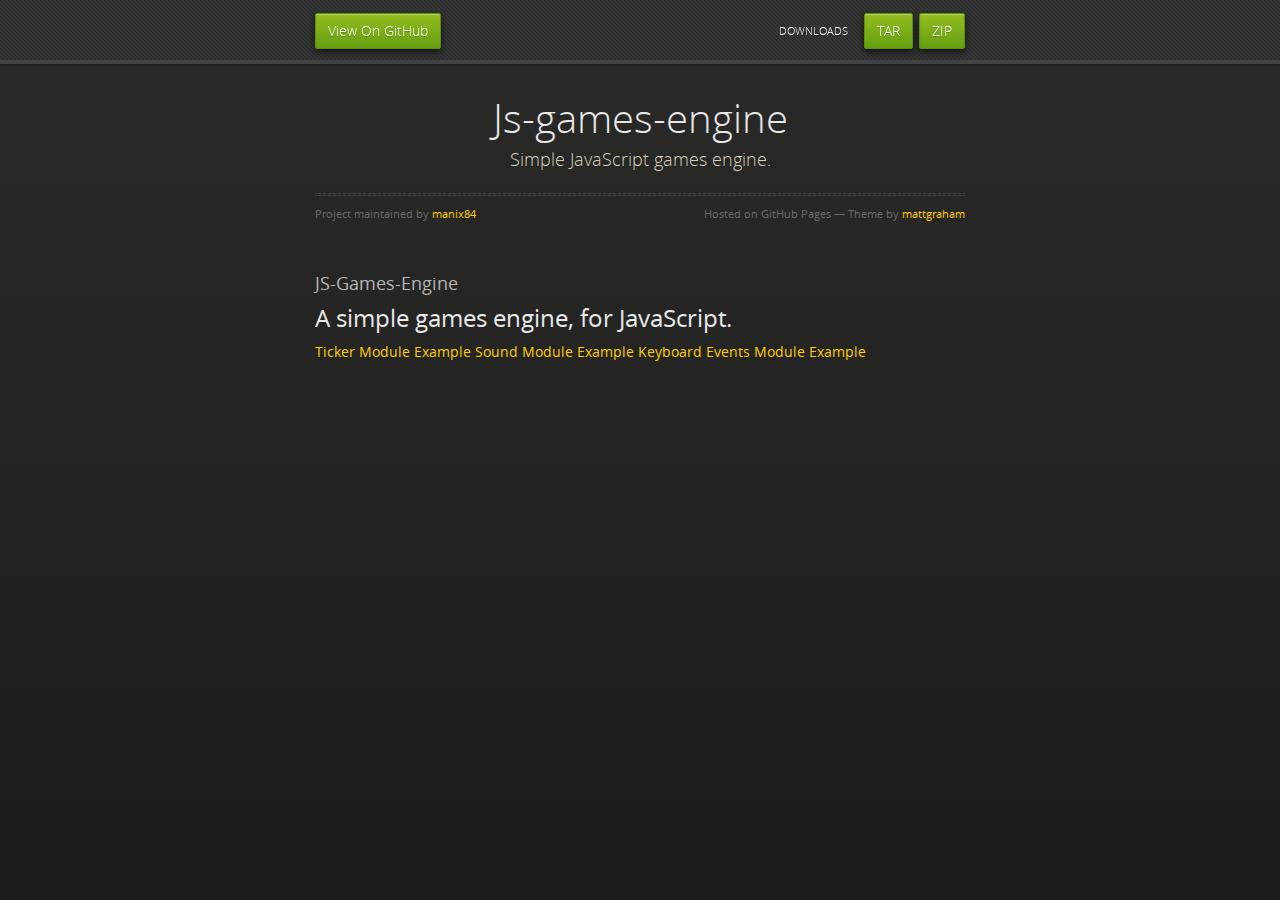
==== index.html @ ea0e4c80 "Created gh-pages branch via GitHub" ====
<!doctype html>
<html>
  <head>
    <meta charset="utf-8">
    <meta http-equiv="X-UA-Compatible" content="chrome=1">
    <title>Js-games-engine by manix84</title>
    <link rel="stylesheet" href="stylesheets/styles.css">
    <link rel="stylesheet" href="stylesheets/pygment_trac.css">
    <script src="https://ajax.googleapis.com/ajax/libs/jquery/1.7.1/jquery.min.js"></script>
    <script src="javascripts/respond.js"></script>
    <!--[if lt IE 9]>
      <script src="//html5shiv.googlecode.com/svn/trunk/html5.js"></script>
    <![endif]-->
    <!--[if lt IE 8]>
    <link rel="stylesheet" href="stylesheets/ie.css">
    <![endif]-->
    <meta name="viewport" content="width=device-width, initial-scale=1, user-scalable=no">

  </head>
  <body>
      <div id="header">
        <nav>
          <li class="fork"><a href="https://github.com/manix84/js-games-engine">View On GitHub</a></li>
          <li class="downloads"><a href="https://github.com/manix84/js-games-engine/zipball/master">ZIP</a></li>
          <li class="downloads"><a href="https://github.com/manix84/js-games-engine/tarball/master">TAR</a></li>
          <li class="title">DOWNLOADS</li>
        </nav>
      </div><!-- end header -->

    <div class="wrapper">

      <section>
        <div id="title">
          <h1>Js-games-engine</h1>
          <p>Simple JavaScript games engine.</p>
          <hr>
          <span class="credits left">Project maintained by <a href="https://github.com/manix84">manix84</a></span>
          <span class="credits right">Hosted on GitHub Pages &mdash; Theme by <a href="http://twitter.com/#!/michigangraham">mattgraham</a></span>
        </div>

        <h3>JS-Games-Engine</h3>

<h2>A simple games engine, for JavaScript.</h2>

<p><a href="ticker.html">Ticker Module Example</a>
<a href="sound.html">Sound Module Example</a>
<a href="keyboard.html">Keyboard Events Module Example</a></p>
      </section>

    </div>
    <!--[if !IE]><script>fixScale(document);</script><!--<![endif]-->
              <script type="text/javascript">
            var gaJsHost = (("https:" == document.location.protocol) ? "https://ssl." : "http://www.");
            document.write(unescape("%3Cscript src='" + gaJsHost + "google-analytics.com/ga.js' type='text/javascript'%3E%3C/script%3E"));
          </script>
          <script type="text/javascript">
            try {
              var pageTracker = _gat._getTracker("UA-30459282-1");
            pageTracker._trackPageview();
            } catch(err) {}
          </script>

  </body>
</html>
---- stylesheets/styles.css ----
@font-face {
  font-family: 'OpenSansLight';
  src: url("../fonts/OpenSans-Light-webfont.eot");
  src: url("../fonts/OpenSans-Light-webfont.eot?#iefix") format("embedded-opentype"), url("../fonts/OpenSans-Light-webfont.woff") format("woff"), url("../fonts/OpenSans-Light-webfont.ttf") format("truetype"), url("../fonts/OpenSans-Light-webfont.svg#OpenSansLight") format("svg");
  font-weight: normal;
  font-style: normal;
}

@font-face {
  font-family: 'OpenSansLightItalic';
  src: url("../fonts/OpenSans-LightItalic-webfont.eot");
  src: url("../fonts/OpenSans-LightItalic-webfont.eot?#iefix") format("embedded-opentype"), url("../fonts/OpenSans-LightItalic-webfont.woff") format("woff"), url("../fonts/OpenSans-LightItalic-webfont.ttf") format("truetype"), url("../fonts/OpenSans-LightItalic-webfont.svg#OpenSansLightItalic") format("svg");
  font-weight: normal;
  font-style: normal;
}

@font-face {
  font-family: 'OpenSansRegular';
  src: url("../fonts/OpenSans-Regular-webfont.eot");
  src: url("../fonts/OpenSans-Regular-webfont.eot?#iefix") format("embedded-opentype"), url("../fonts/OpenSans-Regular-webfont.woff") format("woff"), url("../fonts/OpenSans-Regular-webfont.ttf") format("truetype"), url("../fonts/OpenSans-Regular-webfont.svg#OpenSansRegular") format("svg");
  font-weight: normal;
  font-style: normal;
  -webkit-font-smoothing: antialiased;
}

@font-face {
  font-family: 'OpenSansItalic';
  src: url("../fonts/OpenSans-Italic-webfont.eot");
  src: url("../fonts/OpenSans-Italic-webfont.eot?#iefix") format("embedded-opentype"), url("../fonts/OpenSans-Italic-webfont.woff") format("woff"), url("../fonts/OpenSans-Italic-webfont.ttf") format("truetype"), url("../fonts/OpenSans-Italic-webfont.svg#OpenSansItalic") format("svg");
  font-weight: normal;
  font-style: normal;
  -webkit-font-smoothing: antialiased;
}

@font-face {
  font-family: 'OpenSansSemibold';
  src: url("../fonts/OpenSans-Semibold-webfont.eot");
  src: url("../fonts/OpenSans-Semibold-webfont.eot?#iefix") format("embedded-opentype"), url("../fonts/OpenSans-Semibold-webfont.woff") format("woff"), url("../fonts/OpenSans-Semibold-webfont.ttf") format("truetype"), url("../fonts/OpenSans-Semibold-webfont.svg#OpenSansSemibold") format("svg");
  font-weight: normal;
  font-style: normal;
  -webkit-font-smoothing: antialiased;
}

@font-face {
  font-family: 'OpenSansSemiboldItalic';
  src: url("../fonts/OpenSans-SemiboldItalic-webfont.eot");
  src: url("../fonts/OpenSans-SemiboldItalic-webfont.eot?#iefix") format("embedded-opentype"), url("../fonts/OpenSans-SemiboldItalic-webfont.woff") format("woff"), url("../fonts/OpenSans-SemiboldItalic-webfont.ttf") format("truetype"), url("../fonts/OpenSans-SemiboldItalic-webfont.svg#OpenSansSemiboldItalic") format("svg");
  font-weight: normal;
  font-style: normal;
  -webkit-font-smoothing: antialiased;
}

@font-face {
  font-family: 'OpenSansBold';
  src: url("../fonts/OpenSans-Bold-webfont.eot");
  src: url("../fonts/OpenSans-Bold-webfont.eot?#iefix") format("embedded-opentype"), url("../fonts/OpenSans-Bold-webfont.woff") format("woff"), url("../fonts/OpenSans-Bold-webfont.ttf") format("truetype"), url("../fonts/OpenSans-Bold-webfont.svg#OpenSansBold") format("svg");
  font-weight: normal;
  font-style: normal;
  -webkit-font-smoothing: antialiased;
}

@font-face {
  font-family: 'OpenSansBoldItalic';
  src: url("../fonts/OpenSans-BoldItalic-webfont.eot");
  src: url("../fonts/OpenSans-BoldItalic-webfont.eot?#iefix") format("embedded-opentype"), url("../fonts/OpenSans-BoldItalic-webfont.woff") format("woff"), url("../fonts/OpenSans-BoldItalic-webfont.ttf") format("truetype"), url("../fonts/OpenSans-BoldItalic-webfont.svg#OpenSansBoldItalic") format("svg");
  font-weight: normal;
  font-style: normal;
  -webkit-font-smoothing: antialiased;
}

/* normalize.css 2012-02-07T12:37 UTC - http://github.com/necolas/normalize.css */
/* =============================================================================
   HTML5 display definitions
   ========================================================================== */
/*
 * Corrects block display not defined in IE6/7/8/9 & FF3
 */
article,
aside,
details,
figcaption,
figure,
footer,
header,
hgroup,
nav,
section,
summary {
  display: block;
}

/*
 * Corrects inline-block display not defined in IE6/7/8/9 & FF3
 */
audio,
canvas,
video {
  display: inline-block;
  *display: inline;
  *zoom: 1;
}

/*
 * Prevents modern browsers from displaying 'audio' without controls
 */
audio:not([controls]) {
  display: none;
}

/*
 * Addresses styling for 'hidden' attribute not present in IE7/8/9, FF3, S4
 * Known issue: no IE6 support
 */
[hidden] {
  display: none;
}

/* =============================================================================
   Base
   ========================================================================== */
/*
 * 1. Corrects text resizing oddly in IE6/7 when body font-size is set using em units
 *    http://clagnut.com/blog/348/#c790
 * 2. Prevents iOS text size adjust after orientation change, without disabling user zoom
 *    www.456bereastreet.com/archive/201012/controlling_text_size_in_safari_for_ios_without_disabling_user_zoom/
 */
html {
  font-size: 100%;
  /* 1 */
  -webkit-text-size-adjust: 100%;
  /* 2 */
  -ms-text-size-adjust: 100%;
  /* 2 */
}

/*
 * Addresses font-family inconsistency between 'textarea' and other form elements.
 */
html,
button,
input,
select,
textarea {
  font-family: sans-serif;
}

/*
 * Addresses margins handled incorrectly in IE6/7
 */
body {
  margin: 0;
}

/* =============================================================================
   Links
   ========================================================================== */
/*
 * Addresses outline displayed oddly in Chrome
 */
a:focus {
  outline: thin dotted;
}

/*
 * Improves readability when focused and also mouse hovered in all browsers
 * people.opera.com/patrickl/experiments/keyboard/test
 */
a:hover,
a:active {
  outline: 0;
}

/* =============================================================================
   Typography
   ========================================================================== */
/*
 * Addresses font sizes and margins set differently in IE6/7
 * Addresses font sizes within 'section' and 'article' in FF4+, Chrome, S5
 */
h1 {
  font-size: 2em;
  margin: 0.67em 0;
}

h2 {
  font-size: 1.5em;
  margin: 0.83em 0;
}

h3 {
  font-size: 1.17em;
  margin: 1em 0;
}

h4 {
  font-size: 1em;
  margin: 1.33em 0;
}

h5 {
  font-size: 0.83em;
  margin: 1.67em 0;
}

h6 {
  font-size: 0.75em;
  margin: 2.33em 0;
}

/*
 * Addresses styling not present in IE7/8/9, S5, Chrome
 */
abbr[title] {
  border-bottom: 1px dotted;
}

/*
 * Addresses style set to 'bolder' in FF3+, S4/5, Chrome
*/
b,
strong {
  font-weight: bold;
}

blockquote {
  margin: 1em 40px;
}

/*
 * Addresses styling not present in S5, Chrome
 */
dfn {
  font-style: italic;
}

/*
 * Addresses styling not present in IE6/7/8/9
 */
mark {
  background: #ff0;
  color: #000;
}

/*
 * Addresses margins set differently in IE6/7
 */
p,
pre {
  margin: 1em 0;
}

/*
 * Corrects font family set oddly in IE6, S4/5, Chrome
 * en.wikipedia.org/wiki/User:Davidgothberg/Test59
 */
pre,
code,
kbd,
samp {
  font-family: monospace, serif;
  _font-family: 'courier new', monospace;
  font-size: 1em;
}

/*
 * 1. Addresses CSS quotes not supported in IE6/7
 * 2. Addresses quote property not supported in S4
 */
/* 1 */
q {
  quotes: none;
}

/* 2 */
q:before,
q:after {
  content: '';
  content: none;
}

small {
  font-size: 75%;
}

/*
 * Prevents sub and sup affecting line-height in all browsers
 * gist.github.com/413930
 */
sub,
sup {
  font-size: 75%;
  line-height: 0;
  position: relative;
  vertical-align: baseline;
}

sup {
  top: -0.5em;
}

sub {
  bottom: -0.25em;
}

/* =============================================================================
   Lists
   ========================================================================== */
/*
 * Addresses margins set differently in IE6/7
 */
dl,
menu,
ol,
ul {
  margin: 1em 0;
}

dd {
  margin: 0 0 0 40px;
}

/*
 * Addresses paddings set differently in IE6/7
 */
menu,
ol,
ul {
  padding: 0 0 0 40px;
}

/*
 * Corrects list images handled incorrectly in IE7
 */
nav ul,
nav ol {
  list-style: none;
  list-style-image: none;
}

/* =============================================================================
   Embedded content
   ========================================================================== */
/*
 * 1. Removes border when inside 'a' element in IE6/7/8/9, FF3
 * 2. Improves image quality when scaled in IE7
 *    code.flickr.com/blog/2008/11/12/on-ui-quality-the-little-things-client-side-image-resizing/
 */
img {
  border: 0;
  /* 1 */
  -ms-interpolation-mode: bicubic;
  /* 2 */
}

/*
 * Corrects overflow displayed oddly in IE9
 */
svg:not(:root) {
  overflow: hidden;
}

/* =============================================================================
   Figures
   ========================================================================== */
/*
 * Addresses margin not present in IE6/7/8/9, S5, O11
 */
figure {
  margin: 0;
}

/* =============================================================================
   Forms
   ========================================================================== */
/*
 * Corrects margin displayed oddly in IE6/7
 */
form {
  margin: 0;
}

/*
 * Define consistent border, margin, and padding
 */
fieldset {
  border: 1px solid #c0c0c0;
  margin: 0 2px;
  padding: 0.35em 0.625em 0.75em;
}

/*
 * 1. Corrects color not being inherited in IE6/7/8/9
 * 2. Corrects text not wrapping in FF3 
 * 3. Corrects alignment displayed oddly in IE6/7
 */
legend {
  border: 0;
  /* 1 */
  padding: 0;
  white-space: normal;
  /* 2 */
  *margin-left: -7px;
  /* 3 */
}

/*
 * 1. Corrects font size not being inherited in all browsers
 * 2. Addresses margins set differently in IE6/7, FF3+, S5, Chrome
 * 3. Improves appearance and consistency in all browsers
 */
button,
input,
select,
textarea {
  font-size: 100%;
  /* 1 */
  margin: 0;
  /* 2 */
  vertical-align: baseline;
  /* 3 */
  *vertical-align: middle;
  /* 3 */
}

/*
 * Addresses FF3/4 setting line-height on 'input' using !important in the UA stylesheet
 */
button,
input {
  line-height: normal;
  /* 1 */
}

/*
 * 1. Improves usability and consistency of cursor style between image-type 'input' and others
 * 2. Corrects inability to style clickable 'input' types in iOS
 * 3. Removes inner spacing in IE7 without affecting normal text inputs
 *    Known issue: inner spacing remains in IE6
 */
button,
input[type="button"],
input[type="reset"],
input[type="submit"] {
  cursor: pointer;
  /* 1 */
  -webkit-appearance: button;
  /* 2 */
  *overflow: visible;
  /* 3 */
}

/*
 * Re-set default cursor for disabled elements
 */
button[disabled],
input[disabled] {
  cursor: default;
}

/*
 * 1. Addresses box sizing set to content-box in IE8/9
 * 2. Removes excess padding in IE8/9
 * 3. Removes excess padding in IE7
      Known issue: excess padding remains in IE6
 */
input[type="checkbox"],
input[type="radio"] {
  box-sizing: border-box;
  /* 1 */
  padding: 0;
  /* 2 */
  *height: 13px;
  /* 3 */
  *width: 13px;
  /* 3 */
}

/*
 * 1. Addresses appearance set to searchfield in S5, Chrome
 * 2. Addresses box-sizing set to border-box in S5, Chrome (include -moz to future-proof)
 */
input[type="search"] {
  -webkit-appearance: textfield;
  /* 1 */
  -moz-box-sizing: content-box;
  -webkit-box-sizing: content-box;
  /* 2 */
  box-sizing: content-box;
}

/*
 * Removes inner padding and search cancel button in S5, Chrome on OS X
 */
input[type="search"]::-webkit-search-decoration,
input[type="search"]::-webkit-search-cancel-button {
  -webkit-appearance: none;
}

/*
 * Removes inner padding and border in FF3+
 * www.sitepen.com/blog/2008/05/14/the-devils-in-the-details-fixing-dojos-toolbar-buttons/
 */
button::-moz-focus-inner,
input::-moz-focus-inner {
  border: 0;
  padding: 0;
}

/*
 * 1. Removes default vertical scrollbar in IE6/7/8/9
 * 2. Improves readability and alignment in all browsers
 */
textarea {
  overflow: auto;
  /* 1 */
  vertical-align: top;
  /* 2 */
}

/* =============================================================================
   Tables
   ========================================================================== */
/*
 * Remove most spacing between table cells
 */
table {
  border-collapse: collapse;
  border-spacing: 0;
}

body {
  padding: 0px 0 20px 0px;
  margin: 0px;
  font: 14px/1.5 "OpenSansRegular", "Helvetica Neue", Helvetica, Arial, sans-serif;
  color: #f0e7d5;
  font-weight: normal;
  background: #252525;
  background-attachment: fixed !important;
  background: -webkit-gradient(linear, 50% 0%, 50% 100%, color-stop(0%, #2a2a29), color-stop(100%, #1c1c1c));
  background: -webkit-linear-gradient(#2a2a29, #1c1c1c);
  background: -moz-linear-gradient(#2a2a29, #1c1c1c);
  background: -o-linear-gradient(#2a2a29, #1c1c1c);
  background: -ms-linear-gradient(#2a2a29, #1c1c1c);
  background: linear-gradient(#2a2a29, #1c1c1c);
}

h1, h2, h3, h4, h5, h6 {
  color: #e8e8e8;
  margin: 0 0 10px;
  font-family: 'OpenSansRegular', "Helvetica Neue", Helvetica, Arial, sans-serif;
  font-weight: normal;
}

p, ul, ol, table, pre, dl {
  margin: 0 0 20px;
}

h1, h2, h3 {
  line-height: 1.1;
}

h1 {
  font-size: 28px;
}

h2 {
  font-size: 24px;
}

h4, h5, h6 {
  color: #e8e8e8;
}

h3 {
  font-size: 18px;
  line-height: 24px;
  font-family: 'OpenSansRegular', "Helvetica Neue", Helvetica, Arial, sans-serif !important;
  font-weight: normal;
  color: #b6b6b6;
}

a {
  color: #ffcc00;
  font-weight: 400;
  text-decoration: none;
}
a:hover {
  color: #ffeb9b;
}

a small {
  font-size: 11px;
  color: #666;
  margin-top: -0.6em;
  display: block;
}

ul {
  list-style-image: url("../images/bullet.png");
}

strong {
  font-family: 'OpenSansBold', "Helvetica Neue", Helvetica, Arial, sans-serif !important;
  font-weight: normal;
}

.wrapper {
  max-width: 650px;
  margin: 0 auto;
  position: relative;
  padding: 0 20px;
}

section img {
  max-width: 100%;
}

blockquote {
  border-left: 3px solid #ffcc00;
  margin: 0;
  padding: 0 0 0 20px;
  font-style: italic;
}

code {
  font-family: "Lucida Sans", Monaco, Bitstream Vera Sans Mono, Lucida Console, Terminal;
  color: #efefef;
  font-size: 13px;
  margin: 0 4px;
  padding: 4px 6px;
  -moz-border-radius: 2px;
  -webkit-border-radius: 2px;
  -o-border-radius: 2px;
  -ms-border-radius: 2px;
  -khtml-border-radius: 2px;
  border-radius: 2px;
}

pre {
  padding: 8px 15px;
  background: #191919;
  -moz-border-radius: 2px;
  -webkit-border-radius: 2px;
  -o-border-radius: 2px;
  -ms-border-radius: 2px;
  -khtml-border-radius: 2px;
  border-radius: 2px;
  border: 1px solid #121212;
  -moz-box-shadow: inset 0 1px 3px rgba(0, 0, 0, 0.3);
  -webkit-box-shadow: inset 0 1px 3px rgba(0, 0, 0, 0.3);
  -o-box-shadow: inset 0 1px 3px rgba(0, 0, 0, 0.3);
  box-shadow: inset 0 1px 3px rgba(0, 0, 0, 0.3);
  overflow: auto;
  overflow-y: hidden;
}
pre code {
  color: #efefef;
  text-shadow: 0px 1px 0px #000;
  margin: 0;
  padding: 0;
}

table {
  width: 100%;
  border-collapse: collapse;
}

th {
  text-align: left;
  padding: 5px 10px;
  border-bottom: 1px solid #434343;
  color: #b6b6b6;
  font-family: 'OpenSansSemibold', "Helvetica Neue", Helvetica, Arial, sans-serif !important;
  font-weight: normal;
}

td {
  text-align: left;
  padding: 5px 10px;
  border-bottom: 1px solid #434343;
}

hr {
  border: 0;
  outline: none;
  height: 3px;
  background: transparent url("../images/hr.gif") center center repeat-x;
  margin: 0 0 20px;
}

dt {
  color: #F0E7D5;
  font-family: 'OpenSansSemibold', "Helvetica Neue", Helvetica, Arial, sans-serif !important;
  font-weight: normal;
}

#header {
  z-index: 100;
  left: 0;
  top: 0px;
  height: 60px;
  width: 100%;
  position: fixed;
  background: url(../images/nav-bg.gif) #353535;
  border-bottom: 4px solid #434343;
  -moz-box-shadow: 0px 1px 3px rgba(0, 0, 0, 0.25);
  -webkit-box-shadow: 0px 1px 3px rgba(0, 0, 0, 0.25);
  -o-box-shadow: 0px 1px 3px rgba(0, 0, 0, 0.25);
  box-shadow: 0px 1px 3px rgba(0, 0, 0, 0.25);
}
#header nav {
  max-width: 650px;
  margin: 0 auto;
  padding: 0 10px;
  background: blue;
  margin: 6px auto;
}
#header nav li {
  font-family: 'OpenSansLight', "Helvetica Neue", Helvetica, Arial, sans-serif;
  font-weight: normal;
  list-style: none;
  display: inline;
  color: white;
  line-height: 50px;
  text-shadow: 0px 1px 0px rgba(0, 0, 0, 0.2);
  font-size: 14px;
}
#header nav li a {
  color: white;
  border: 1px solid #5d910b;
  background: -webkit-gradient(linear, 50% 0%, 50% 100%, color-stop(0%, #93bd20), color-stop(100%, #659e10));
  background: -webkit-linear-gradient(#93bd20, #659e10);
  background: -moz-linear-gradient(#93bd20, #659e10);
  background: -o-linear-gradient(#93bd20, #659e10);
  background: -ms-linear-gradient(#93bd20, #659e10);
  background: linear-gradient(#93bd20, #659e10);
  -moz-border-radius: 2px;
  -webkit-border-radius: 2px;
  -o-border-radius: 2px;
  -ms-border-radius: 2px;
  -khtml-border-radius: 2px;
  border-radius: 2px;
  -moz-box-shadow: inset 0px 1px 0px rgba(255, 255, 255, 0.3), 0px 3px 7px rgba(0, 0, 0, 0.7);
  -webkit-box-shadow: inset 0px 1px 0px rgba(255, 255, 255, 0.3), 0px 3px 7px rgba(0, 0, 0, 0.7);
  -o-box-shadow: inset 0px 1px 0px rgba(255, 255, 255, 0.3), 0px 3px 7px rgba(0, 0, 0, 0.7);
  box-shadow: inset 0px 1px 0px rgba(255, 255, 255, 0.3), 0px 3px 7px rgba(0, 0, 0, 0.7);
  background-color: #93bd20;
  padding: 10px 12px;
  margin-top: 6px;
  line-height: 14px;
  font-size: 14px;
  display: inline-block;
  text-align: center;
}
#header nav li a:hover {
  background: -webkit-gradient(linear, 50% 0%, 50% 100%, color-stop(0%, #749619), color-stop(100%, #527f0e));
  background: -webkit-linear-gradient(#749619, #527f0e);
  background: -moz-linear-gradient(#749619, #527f0e);
  background: -o-linear-gradient(#749619, #527f0e);
  background: -ms-linear-gradient(#749619, #527f0e);
  background: linear-gradient(#749619, #527f0e);
  background-color: #659e10;
  border: 1px solid #527f0e;
  -moz-box-shadow: inset 0px 1px 1px rgba(0, 0, 0, 0.2), 0px 1px 0px rgba(0, 0, 0, 0);
  -webkit-box-shadow: inset 0px 1px 1px rgba(0, 0, 0, 0.2), 0px 1px 0px rgba(0, 0, 0, 0);
  -o-box-shadow: inset 0px 1px 1px rgba(0, 0, 0, 0.2), 0px 1px 0px rgba(0, 0, 0, 0);
  box-shadow: inset 0px 1px 1px rgba(0, 0, 0, 0.2), 0px 1px 0px rgba(0, 0, 0, 0);
}
#header nav li.fork {
  float: left;
  margin-left: 0px;
}
#header nav li.downloads {
  float: right;
  margin-left: 6px;
}
#header nav li.title {
  float: right;
  margin-right: 10px;
  font-size: 11px;
}

section {
  max-width: 650px;
  padding: 30px 0px 50px 0px;
  margin: 20px 0;
  margin-top: 70px;
}
section #title {
  border: 0;
  outline: none;
  margin: 0 0 50px 0;
  padding: 0 0 5px 0;
}
section #title h1 {
  font-family: 'OpenSansLight', "Helvetica Neue", Helvetica, Arial, sans-serif;
  font-weight: normal;
  font-size: 40px;
  text-align: center;
  line-height: 36px;
}
section #title p {
  color: #d7cfbe;
  font-family: 'OpenSansLight', "Helvetica Neue", Helvetica, Arial, sans-serif;
  font-weight: normal;
  font-size: 18px;
  text-align: center;
}
section #title .credits {
  font-size: 11px;
  font-family: 'OpenSansRegular', "Helvetica Neue", Helvetica, Arial, sans-serif;
  font-weight: normal;
  color: #696969;
  margin-top: -10px;
}
section #title .credits.left {
  float: left;
}
section #title .credits.right {
  float: right;
}

@media print, screen and (max-width: 720px) {
  #title .credits {
    display: block;
    width: 100%;
    line-height: 30px;
    text-align: center;
  }
  #title .credits .left {
    float: none;
    display: block;
  }
  #title .credits .right {
    float: none;
    display: block;
  }
}
@media print, screen and (max-width: 480px) {
  #header {
    margin-top: -20px;
  }

  section {
    margin-top: 40px;
  }

  nav {
    display: none;
  }
}
---- stylesheets/pygment_trac.css ----
.highlight .hll { background-color: #404040 }
.highlight  { color: #d0d0d0 }
.highlight .c { color: #999999; font-style: italic } /* Comment */
.highlight .err { color: #a61717; background-color: #e3d2d2 } /* Error */
.highlight .g { color: #d0d0d0 } /* Generic */
.highlight .k { color: #6ab825; font-weight: normal } /* Keyword */
.highlight .l { color: #d0d0d0 } /* Literal */
.highlight .n { color: #d0d0d0 } /* Name */
.highlight .o { color: #d0d0d0 } /* Operator */
.highlight .x { color: #d0d0d0 } /* Other */
.highlight .p { color: #d0d0d0 } /* Punctuation */
.highlight .cm { color: #999999; font-style: italic } /* Comment.Multiline */
.highlight .cp { color: #cd2828; font-weight: normal } /* Comment.Preproc */
.highlight .c1 { color: #999999; font-style: italic } /* Comment.Single */
.highlight .cs { color: #e50808; font-weight: normal; background-color: #520000 } /* Comment.Special */
.highlight .gd { color: #d22323 } /* Generic.Deleted */
.highlight .ge { color: #d0d0d0; font-style: italic } /* Generic.Emph */
.highlight .gr { color: #d22323 } /* Generic.Error */
.highlight .gh { color: #ffffff; font-weight: normal } /* Generic.Heading */
.highlight .gi { color: #589819 } /* Generic.Inserted */
.highlight .go { color: #cccccc } /* Generic.Output */
.highlight .gp { color: #aaaaaa } /* Generic.Prompt */
.highlight .gs { color: #d0d0d0; font-weight: normal } /* Generic.Strong */
.highlight .gu { color: #ffffff; text-decoration: underline } /* Generic.Subheading */
.highlight .gt { color: #d22323 } /* Generic.Traceback */
.highlight .kc { color: #6ab825; font-weight: normal } /* Keyword.Constant */
.highlight .kd { color: #6ab825; font-weight: normal } /* Keyword.Declaration */
.highlight .kn { color: #6ab825; font-weight: normal } /* Keyword.Namespace */
.highlight .kp { color: #6ab825 } /* Keyword.Pseudo */
.highlight .kr { color: #6ab825; font-weight: normal } /* Keyword.Reserved */
.highlight .kt { color: #6ab825; font-weight: normal } /* Keyword.Type */
.highlight .ld { color: #d0d0d0 } /* Literal.Date */
.highlight .m { color: #3677a9 } /* Literal.Number */
.highlight .s { color: #9dd5f1 } /* Literal.String */
.highlight .na { color: #bbbbbb } /* Name.Attribute */
.highlight .nb { color: #24909d } /* Name.Builtin */
.highlight .nc { color: #447fcf; text-decoration: underline } /* Name.Class */
.highlight .no { color: #40ffff } /* Name.Constant */
.highlight .nd { color: #ffa500 } /* Name.Decorator */
.highlight .ni { color: #d0d0d0 } /* Name.Entity */
.highlight .ne { color: #bbbbbb } /* Name.Exception */
.highlight .nf { color: #447fcf } /* Name.Function */
.highlight .nl { color: #d0d0d0 } /* Name.Label */
.highlight .nn { color: #447fcf; text-decoration: underline } /* Name.Namespace */
.highlight .nx { color: #d0d0d0 } /* Name.Other */
.highlight .py { color: #d0d0d0 } /* Name.Property */
.highlight .nt { color: #6ab825;} /* Name.Tag */
.highlight .nv { color: #40ffff } /* Name.Variable */
.highlight .ow { color: #6ab825; font-weight: normal } /* Operator.Word */
.highlight .w { color: #666666 } /* Text.Whitespace */
.highlight .mf { color: #3677a9 } /* Literal.Number.Float */
.highlight .mh { color: #3677a9 } /* Literal.Number.Hex */
.highlight .mi { color: #3677a9 } /* Literal.Number.Integer */
.highlight .mo { color: #3677a9 } /* Literal.Number.Oct */
.highlight .sb { color: #9dd5f1 } /* Literal.String.Backtick */
.highlight .sc { color: #9dd5f1 } /* Literal.String.Char */
.highlight .sd { color: #9dd5f1 } /* Literal.String.Doc */
.highlight .s2 { color: #9dd5f1 } /* Literal.String.Double */
.highlight .se { color: #9dd5f1 } /* Literal.String.Escape */
.highlight .sh { color: #9dd5f1 } /* Literal.String.Heredoc */
.highlight .si { color: #9dd5f1 } /* Literal.String.Interpol */
.highlight .sx { color: #ffa500 } /* Literal.String.Other */
.highlight .sr { color: #9dd5f1 } /* Literal.String.Regex */
.highlight .s1 { color: #9dd5f1 } /* Literal.String.Single */
.highlight .ss { color: #9dd5f1 } /* Literal.String.Symbol */
.highlight .bp { color: #24909d } /* Name.Builtin.Pseudo */
.highlight .vc { color: #40ffff } /* Name.Variable.Class */
.highlight .vg { color: #40ffff } /* Name.Variable.Global */
.highlight .vi { color: #40ffff } /* Name.Variable.Instance */
.highlight .il { color: #3677a9 } /* Literal.Number.Integer.Long */
---- stylesheets/ie.css ----
nav {
  display: none;
}
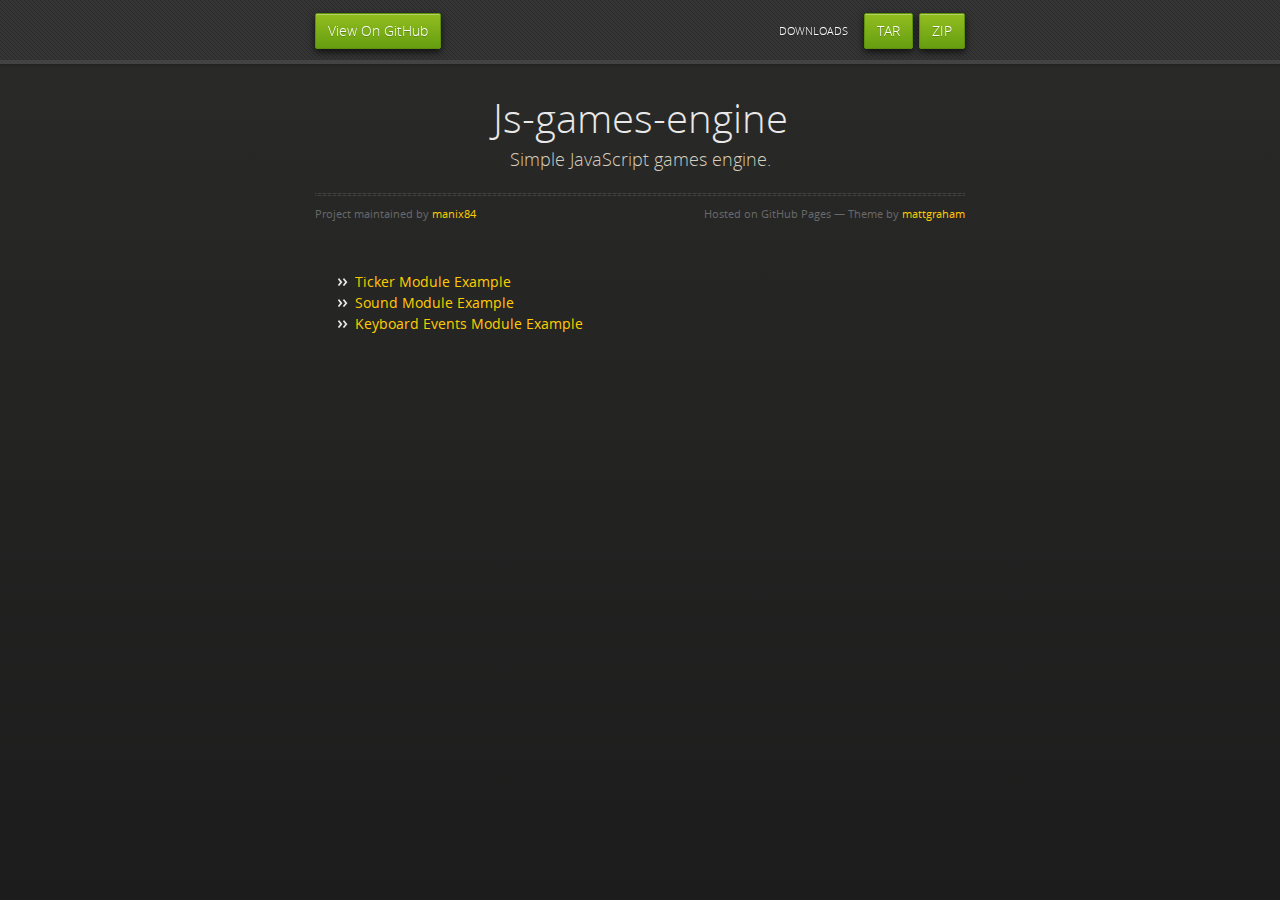
==== commit 020c4dd7: "Cleaning up." ====
--- a/index.html
+++ b/index.html
@@ -28,7 +28,6 @@
       </div><!-- end header -->
 
     <div class="wrapper">
-
       <section>
         <div id="title">
           <h1>Js-games-engine</h1>
@@ -38,13 +37,11 @@
           <span class="credits right">Hosted on GitHub Pages &mdash; Theme by <a href="http://twitter.com/#!/michigangraham">mattgraham</a></span>
         </div>
 
-        <h3>JS-Games-Engine</h3>
-
-<h2>A simple games engine, for JavaScript.</h2>
-
-<p><a href="ticker.html">Ticker Module Example</a>
-<a href="sound.html">Sound Module Example</a>
-<a href="keyboard.html">Keyboard Events Module Example</a></p>
+        <ul>
+          <li><a href="ticker.html">Ticker Module Example</a></li>
+          <li><a href="sound.html">Sound Module Example</a></li>
+          <li><a href="keyboard.html">Keyboard Events Module Example</a></li>
+        </ul>
       </section>
 
     </div>
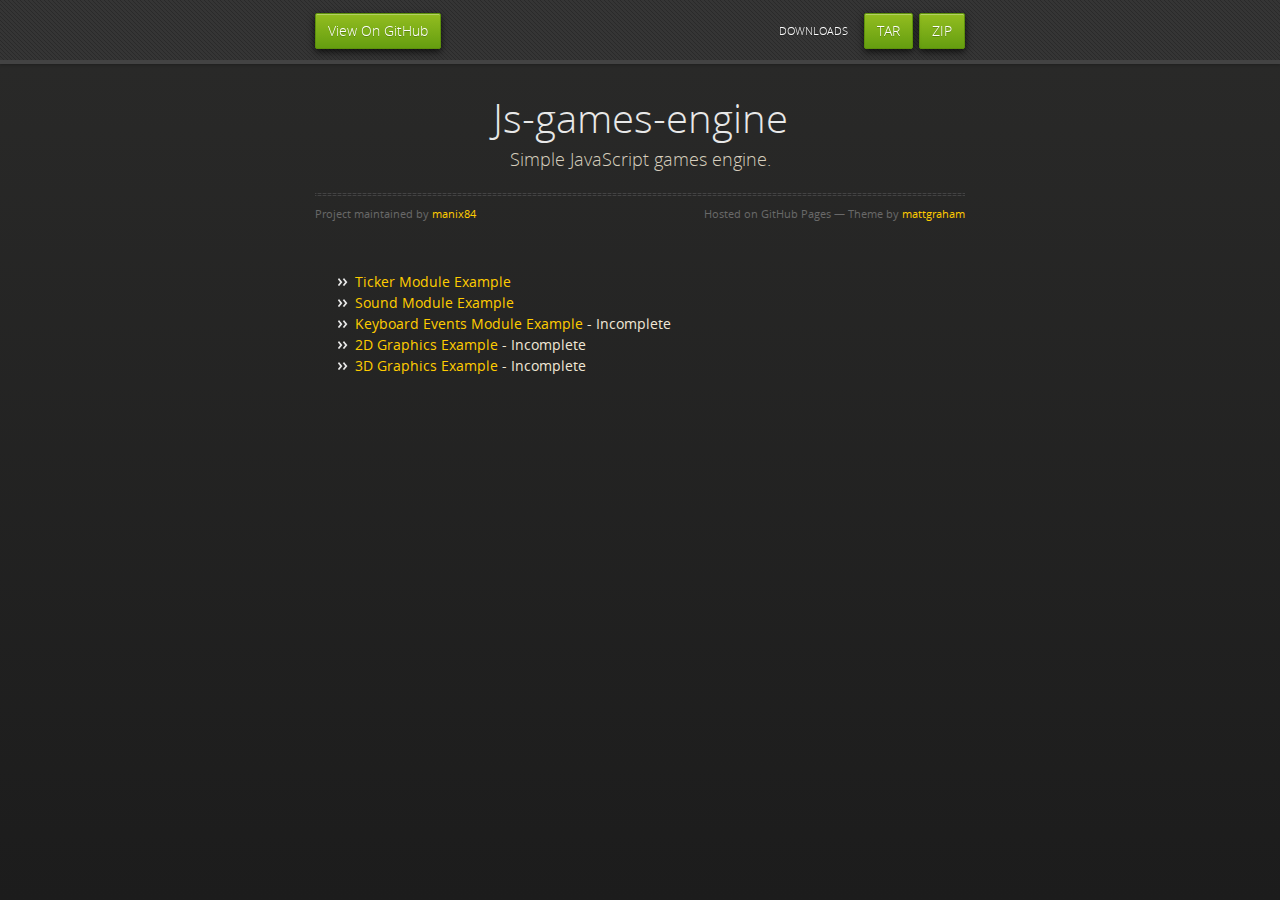
==== commit 903172bc: "Adding placeholders for keyboard events, 3d/2d graphics examples." ====
--- a/index.html
+++ b/index.html
@@ -15,7 +15,6 @@
     <link rel="stylesheet" href="stylesheets/ie.css">
     <![endif]-->
     <meta name="viewport" content="width=device-width, initial-scale=1, user-scalable=no">
-
   </head>
   <body>
       <div id="header">
@@ -40,22 +39,24 @@
         <ul>
           <li><a href="ticker.html">Ticker Module Example</a></li>
           <li><a href="sound.html">Sound Module Example</a></li>
-          <li><a href="keyboard.html">Keyboard Events Module Example</a></li>
+          <li><a href="#">Keyboard Events Module Example</a> - Incomplete</li>
+          <li><a href="#">2D Graphics Example</a> - Incomplete</li>
+          <li><a href="#">3D Graphics Example</a> - Incomplete</li>
         </ul>
       </section>
 
     </div>
     <!--[if !IE]><script>fixScale(document);</script><!--<![endif]-->
-              <script type="text/javascript">
-            var gaJsHost = (("https:" == document.location.protocol) ? "https://ssl." : "http://www.");
-            document.write(unescape("%3Cscript src='" + gaJsHost + "google-analytics.com/ga.js' type='text/javascript'%3E%3C/script%3E"));
-          </script>
-          <script type="text/javascript">
-            try {
-              var pageTracker = _gat._getTracker("UA-30459282-1");
-            pageTracker._trackPageview();
-            } catch(err) {}
-          </script>
+    <script type="text/javascript">
+      var gaJsHost = (("https:" == document.location.protocol) ? "https://ssl." : "http://www.");
+      document.write(unescape("%3Cscript src='" + gaJsHost + "google-analytics.com/ga.js' type='text/javascript'%3E%3C/script%3E"));
+    </script>
+    <script type="text/javascript">
+      try {
+        var pageTracker = _gat._getTracker("UA-30459282-1");
+        pageTracker._trackPageview();
+      } catch(err) {}
+    </script>
 
   </body>
 </html>